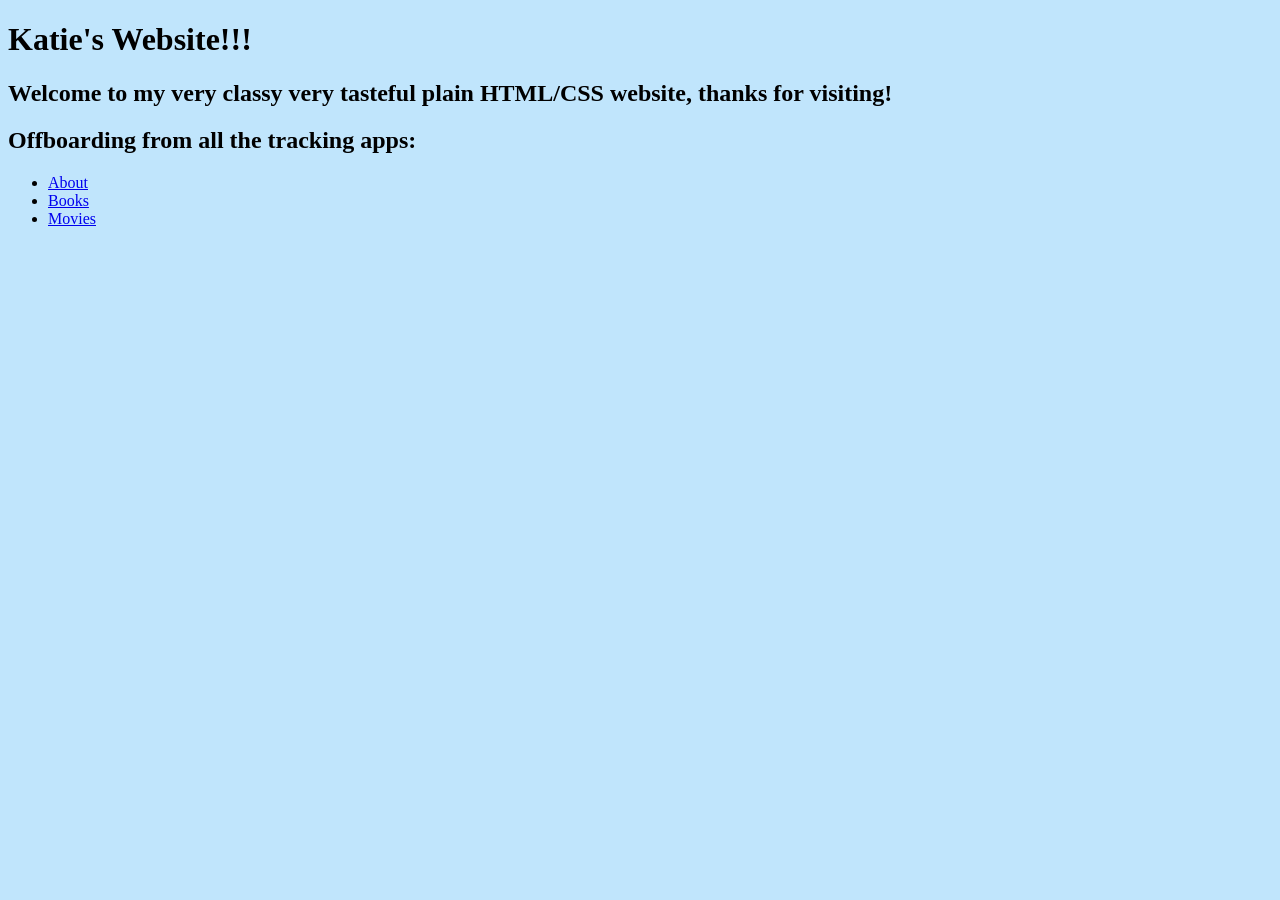
==== index.html @ 81bff000 "add more pages" ====
<!DOCTYPE html>
<html lang="en">
<head>
    <meta charset="UTF-8">
    <meta name="viewport" content="width=device-width, initial-scale=1.0">
    <title>Katie's Website!!!</title>
    <link rel="stylesheet" href="styles.css">
</head>
<body>
    <h1>Katie's Website!!!</h1>
    <h2>Welcome to my very classy very tasteful plain HTML/CSS website, thanks for visiting!</h2>
    <h2>Offboarding from all the tracking apps:</h2>
    <ul>
        <li><a href="about.html">About</a></li>
        <li><a href="books.html">Books</a></li>
        <li><a href="movies.html">Movies</a></li>
    </ul>
</body>
</html>
---- styles.css ----
body {
    background-color: #c0e5fc
}
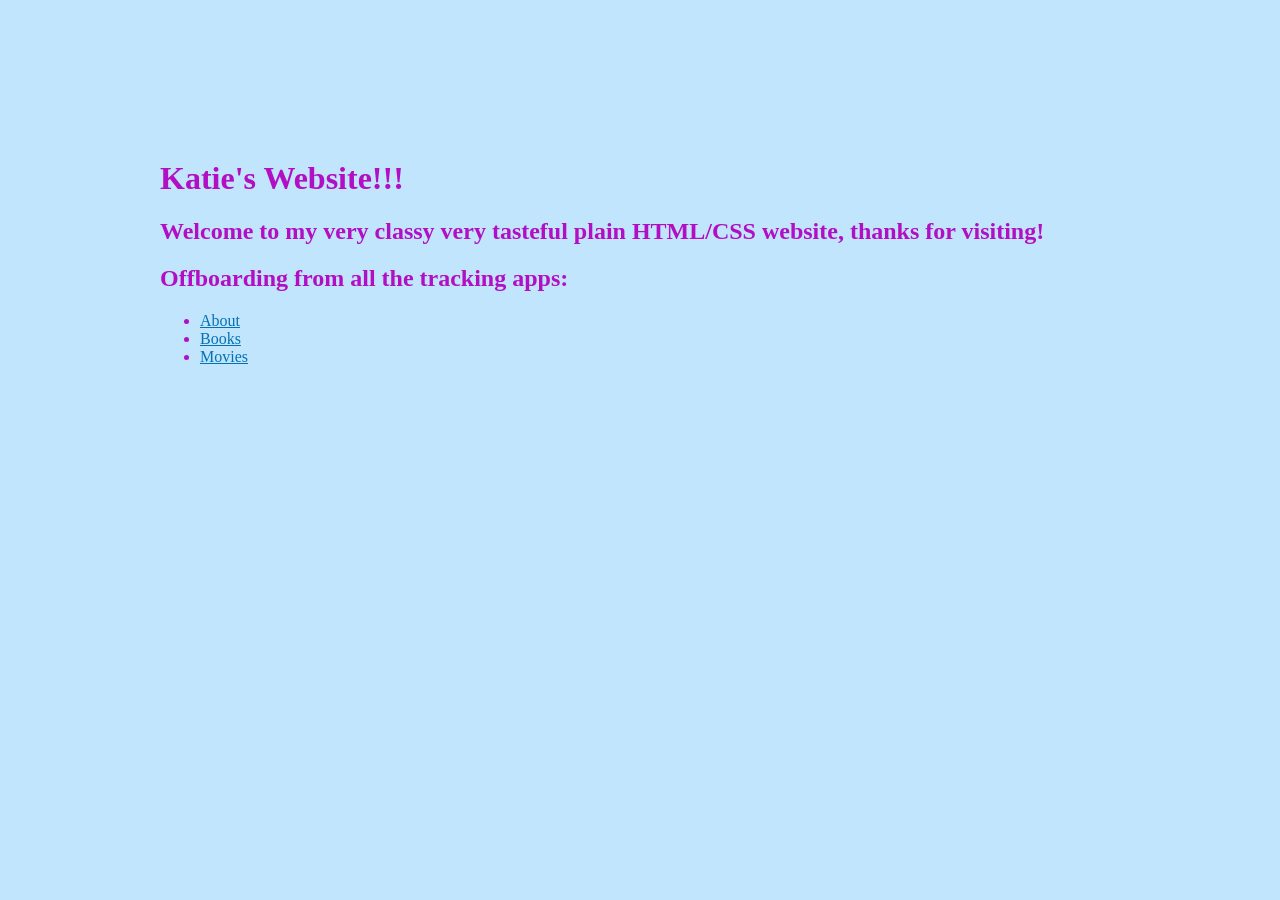
==== commit fbc314c1: "hover effect and styling" ====
--- a/index.html
+++ b/index.html
@@ -4,6 +4,7 @@
     <meta charset="UTF-8">
     <meta name="viewport" content="width=device-width, initial-scale=1.0">
     <title>Katie's Website!!!</title>
+    <script src="script.js"></script>
     <link rel="stylesheet" href="styles.css">
 </head>
 <body>
--- a/styles.css
+++ b/styles.css
@@ -1,3 +1,37 @@
 body {
-    background-color: #c0e5fc
+    background-color: #c0e5fc;
+    margin: 10rem;
+    overflow: hidden;
+    cursor: none;
+    color: #b20ec4;
+}
+
+.trail {
+    position: fixed;
+    width: 6px;
+    height: 6px;
+    border-radius: 0%;
+    pointer-events: none;
+    opacity: 0.9;
+    transform: translate(-50%, -50%);
+    animation: fadeOut 0.8s ease-out forwards;
+}
+
+@keyframes fadeOut {
+    to {
+        opacity: 0;
+        transform: translate(-50%, -50%) scale(0.5);
+    }
+}
+
+a:link {
+    color: #0471b6;
+}
+
+a:visited {
+    color:#b20ec4;
+}
+
+a:hover {
+    background-color: #fff49f;
 }
